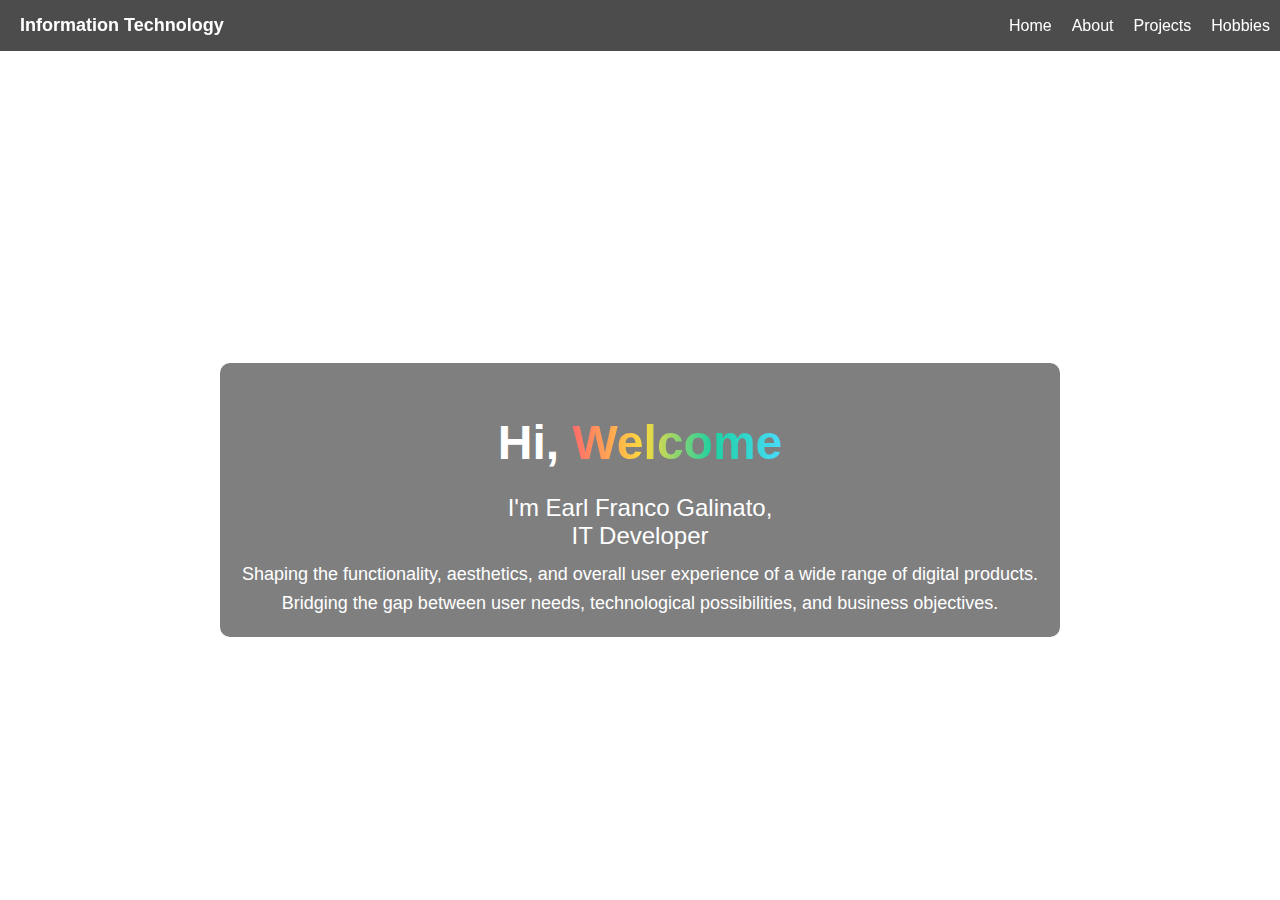
==== index.html @ d6d7dba1 "Update and rename index.html.html to index.html" ====
<!DOCTYPE html>
<html lang="en">
<head>
    <meta charset="UTF-8">
    <meta name="viewport" content="width=device-width, initial-scale=1.0">
    <title>Portfolio</title>
    <link rel="stylesheet" href="style.css">
</head>
<body>
    <header>
        <div class="logo">Information Technology</div>
        <nav>
            <ul>
                <li><a href="#welcome">Home</a></li>
                <li><a href="about.html">About</a></li>
                <li><a href="projects.html">Projects</a></li>
                <li><a href="hobbies.html">Hobbies</a></li>
            </ul>
        </nav>
    </header>

    <main id="welcome">
        <section class="welcome-section">
            <h1>Hi, <span class="welcome">Welcome</span></h1>
            <p class="intro">
                I'm Earl Franco Galinato,<br> IT Developer
            </p>
            <p class="description">
                Shaping the functionality, aesthetics, and overall user experience of a wide range of digital products. Bridging the gap between user needs, technological possibilities, and business objectives.
            </p>
        </section>
    </main>
</body>
</html>
---- style.css ----
body, html {
    margin: 0;
    padding: 0;
    font-family: Arial, sans-serif;
}


body {
    background: url('https://t4.ftcdn.net/jpg/07/65/22/45/360_F_765224527_RfYy8Neng29uc9sQ2ngGyUfs4q7aEyrH.jpg') no-repeat center center fixed; 
    background-size: cover; 
    color: #fff; 
    display: flex;
    flex-direction: column;
    align-items: center;
    justify-content: center;
    min-height: 100vh;
}

header {
    width: 100%;
    background-color: rgba(0, 0, 0, 0.7); 
    color: white;
    padding: 15px 20px;
    position: fixed;
    top: 0;
    left: 0;
    z-index: 1000;
    display: flex;
    justify-content: space-between;
    align-items: center;
}

header .logo {
    font-size: 18px;
    font-weight: bold;
}

nav ul {
    list-style: none;
    display: flex;
    margin: 0;
    padding: 0;
}

nav ul li {
    margin-left: 20px;
}

nav ul li a {
    text-decoration: none;
    color: white;
    font-size: 16px;
}

nav ul li a:hover {
    color: #ff758c; 
}

nav {
    margin-right: 30px; 
}


.welcome-section {
    margin-top: 100px; 
    text-align: center;
    padding: 20px;
    background: rgba(0, 0, 0, 0.5); 
    border-radius: 10px;
    max-width: 800px;
}

.welcome-section h1 {
    font-size: 48px;
    margin-bottom: 20px;
}

.welcome-section .welcome {
    background: linear-gradient(to right, #ff6b6b, #ffd93d, #1dd1a1, #48dbfb);
    -webkit-background-clip: text;
    -webkit-text-fill-color: transparent;
    font-weight: bold;
}

.intro {
    font-size: 24px;
    margin-bottom: 10px;
}

.description {
    font-size: 18px;
    line-height: 1.6;
    margin: 0 auto;
}
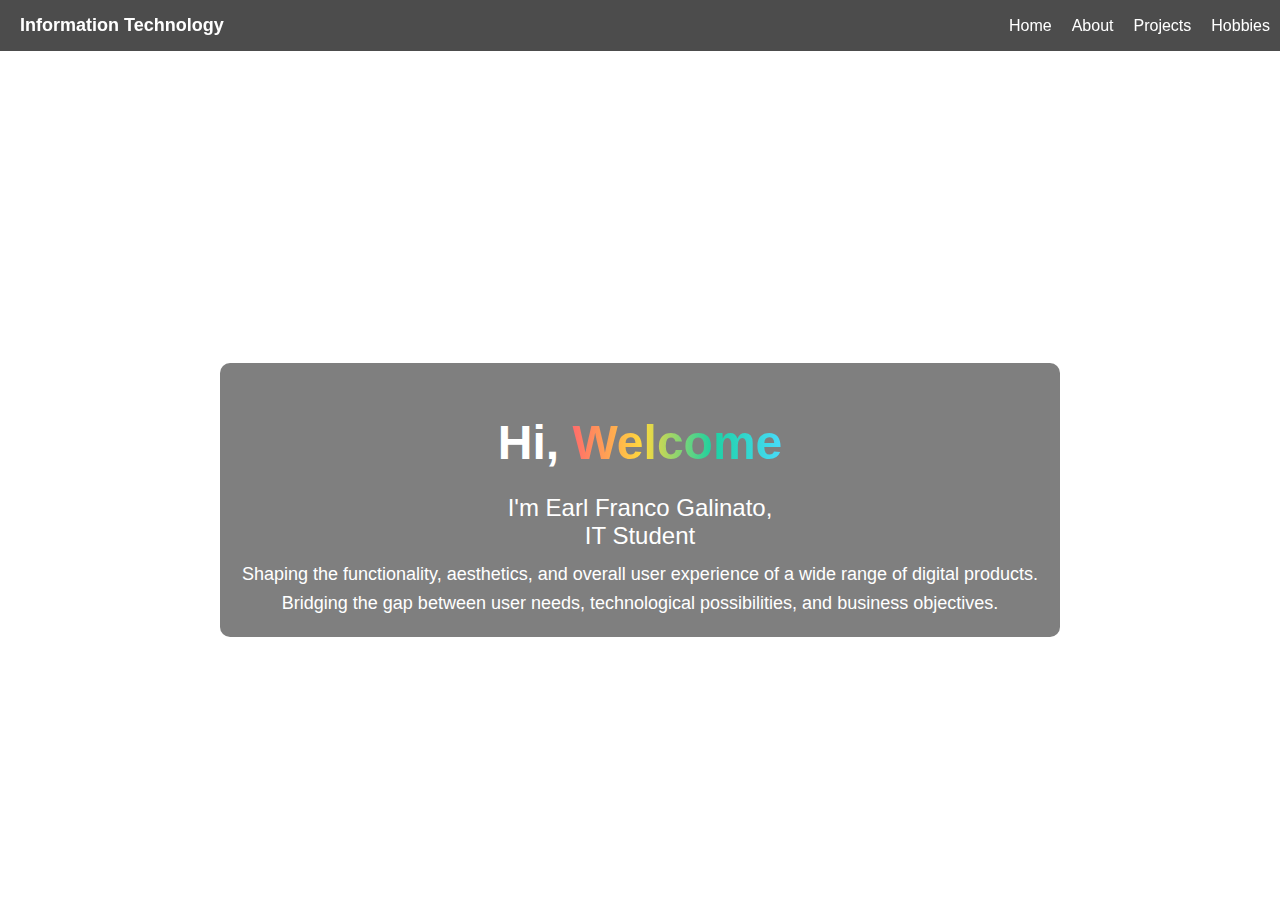
==== commit e8e99d53: "Add files via upload" ====
--- a/index.html
+++ b/index.html
@@ -23,7 +23,7 @@
         <section class="welcome-section">
             <h1>Hi, <span class="welcome">Welcome</span></h1>
             <p class="intro">
-                I'm Earl Franco Galinato,<br> IT Developer
+                I'm Earl Franco Galinato,<br> IT Student
             </p>
             <p class="description">
                 Shaping the functionality, aesthetics, and overall user experience of a wide range of digital products. Bridging the gap between user needs, technological possibilities, and business objectives.
--- a/style.css
+++ b/style.css
@@ -6,7 +6,7 @@
 
 
 body {
-    background: url('https://t4.ftcdn.net/jpg/07/65/22/45/360_F_765224527_RfYy8Neng29uc9sQ2ngGyUfs4q7aEyrH.jpg') no-repeat center center fixed; 
+    background: url('https://academics.siu.edu/computing-and-technology/_common/images/itec/itec-index-banner.jpg') no-repeat center center fixed; 
     background-size: cover; 
     color: #fff; 
     display: flex;
